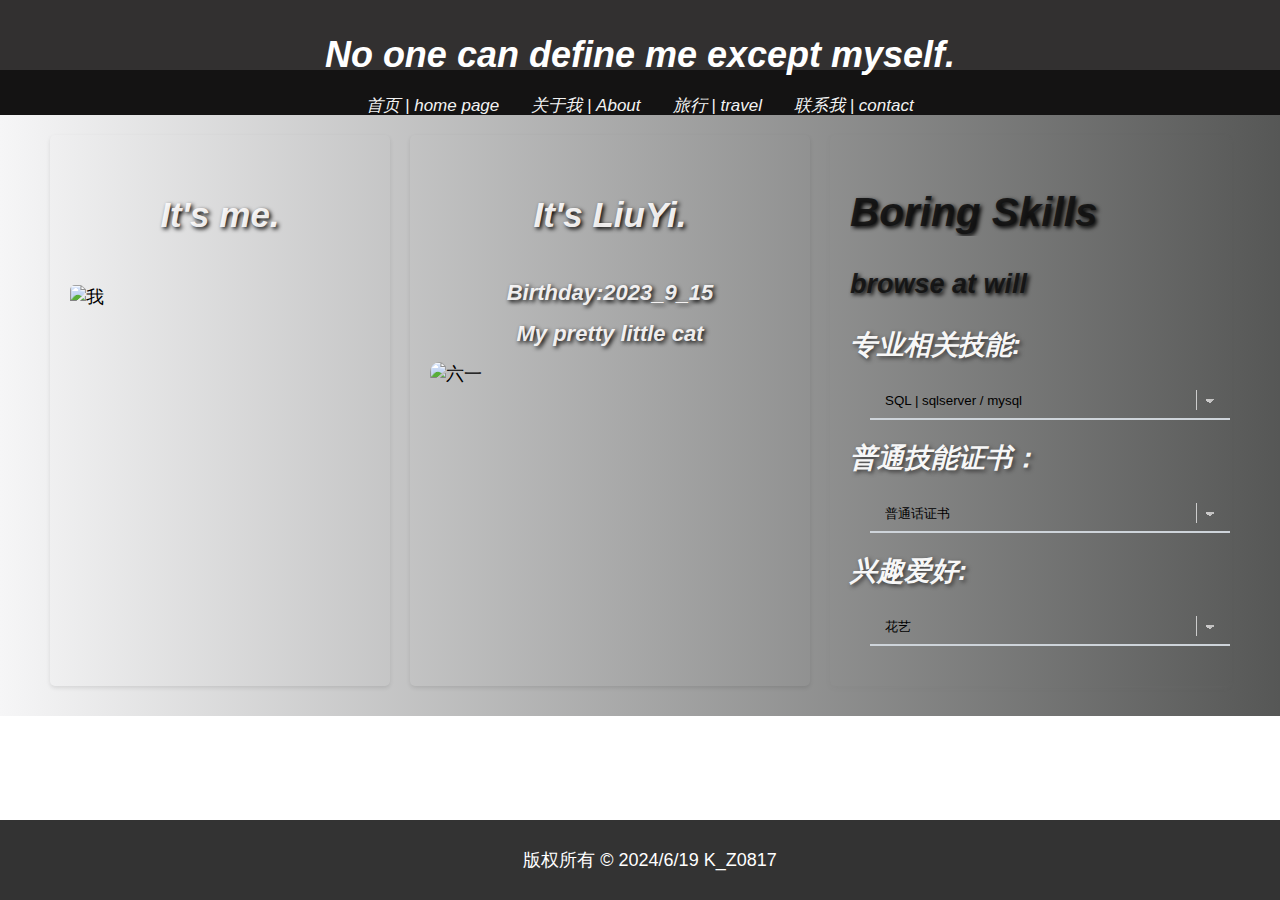
==== html/aboutme.html @ e3716818 "修改" ====
<!DOCTYPE html>  
<html lang="en">  
<head>  
<meta charset="UTF-8">  
<meta name="viewport" content="width=device-width, initial-scale=1.0">  
<title>Normal Me</title>  
<link rel="stylesheet" href="../css/about.css">  
</head>  
<!-- 一样的内容，不再复述了 -->
<body>  
    <header>  
        <h1>No one can define me except myself.</h1>  
        
    </header>  
    
    <nav >  
        <ul class="navbar">  
            <li><a href="index.html">首页 | home page</a></li>
          <li class="dropdown">  
            <a href="aboutme.html" class="dropdown-toggle">关于我 | About</a>  
            <ul class="dropdown-menu">  
              <li><a href="aboutme.html">我 |picture</a></li>  
              <li><a href="aboutme.html">六一 |picture</a></li>
              <li><a href="aboutme.html">技能项 |tablerow</a></li>    
            </ul>  
          </li>
          <li class="dropdown">  
            <a href="travel.html" class="dropdown-toggle">旅行 | travel </a>  
            <ul class="dropdown-menu">  
              <li><a href="travel.html">到达 |arrival</a></li>  
              <li><a href="travel.html">目的地 |future</a></li>
              <li><a href="travel.html">痕迹 |track</a></li>    
            </ul>  
          </li>
          <li class="dropdown">  
            <a href="contact.html" class="dropdown-toggle">联系我 | contact </a>  
            <ul class="dropdown-menu">  
              <li><a href="contact.html">微信 |wechat</a></li>  
              <li><a href="contact.html">QQ |qq</a></li>
              <li><a href="contact.html">邮箱 |email</a></li>
              <li><a href="contact.html">访客 |visitor</a></li>      
            </ul>  
          </li>
        </ul>  
      </nav>
    
    
     
      
    <div class="background">  
    
<!-- 一个大容器，将它分成三栏，分别是左侧栏（图片＋文字），中间栏（图片＋文字），右侧栏（选项栏但实际上做展示用） -->  
<div class="container">  
    <!-- 左侧栏 -->  
    <div class="sidebar-left">  
      <!-- 左侧栏文字 -->  
       <div id="show">
      <h2  >It's me.</h2>  
    </div>
      <!-- 左侧栏图片 -->  
      <img src="../img/about/me.jpg" alt="我" class="sidebar-image">  
    </div>  
      
    <div class="main-content">  
      <!-- 中间栏文字 -->  
      <div id="show">
        <h2 >It's LiuYi.</h2> 
        <p>Birthday:2023_9_15</p> 
        <p>My pretty little cat</p>
      </div>
      <!-- 中间栏图片 -->  
      <img src="../img/about/liuyi.jpg" alt="六一" class="main-image">  
    </div>  
      
    <!-- 右侧栏 -->  
    <div class="sidebar-right">  
        <!-- 这里就是想用这个类的字体样式 -->
       <span> <h2 class="text">Boring Skills</h2></span> 
    <span class="text"><p>browse at will</p></span>
      <!-- 这三个都是标签＋下拉的选项，隶属于表单的内容，但实际上我用于展示我的一些相关内容，比较方便，互动性也比较强 -->
        <form>  
            <label for="专业">专业相关技能:</label>  
            <select id="tech" name="tech">  
                <option value="SQL">SQL | sqlserver / mysql</option>  
                <option value="java">java</option>  
                <option value="C++">C++</option>  
                <option value="Web">Web | html / css / js </option>  
                <option value="Python">python | python / pyspark</option>  
                <option value="system">system development</option> 
                <option value="other">machine learning / deep learning</option>  
            </select>  
        </form>  
      
        <form>  
            <label for="普通技能证书">普通技能证书：</label>  
            <select id="技能" name="技能">  
                <option value="普通话">普通话证书</option>  
                <option value="C1驾驶证">C1驾驶证</option>  
                <option value="大学生英语六级">大学生英语六级证书</option>  
            </select>  
        </form>  
      
        <form>  
            <label for="type">兴趣爱好:</label>  
            <select id="type" name="type">  
                <option value="type1">花艺</option>  
                <option value="type2">古筝十级</option>  
                <option value="type3">硬笔书法</option>  
                <option value="type4">旅行</option>  
                <option value="type5">散步</option>  
                <option value="type6">随机生活爱好者</option>  
                <option value="type7">心理学</option>  
            </select>  
        </form>  
    </div>  
  </div> 
<!-- 这样进行展示的话，三栏的内容都能够对齐，比较舒服，也不用下拉查看 -->


<footer>  
    <p>版权所有 &copy; 2024/6/19 K_Z0817</p>  
</footer> 
</div>
</body>  
</html>
---- css/about.css ----
body {  
    font-family: Arial, sans-serif;   
    margin: 0;  
    padding: 0;  
    font-size: large;
  }  
    
header {  
    background-color: #323030;  
    color: #fff;  
    padding: 10px;  
    height: 50px;
    text-align: center;  
    display: flex;
    justify-content: center;
    font-family: 'Franklin Gothic Medium', 'Arial Narrow', Arial, sans-serif;
    font-style: italic;  
    /* 斜体更好看一点 */
}  



footer {  
    background-color: #333;  
    color: #fff;  
    padding: 10px;  
    text-align: center;  
    position: fixed;  
    left: 0;  
    bottom: 0;  
    width: 100%;  
}  






nav ul {  
    list-style-type: none;  
    margin: 0;  
    padding: 10px;  
    display: flex; 
    /* 使用flex布局来水平显示列表项 */  
    justify-content: center;
    background-color: #141313;
     /* 设置背景颜色 */ 
    height: 25px;
   
}  
  
/* 移除列表项之间的默认间距 */  
nav ul li {  
    margin: 0;  
    padding: 0;  
    font: 1em sans-serif;
    font-style: italic; 
}  
  
/* 设置链接的样式 */  
nav ul li a {  
    display: block; 
    color: #fff; 
    text-decoration: none; 
    padding: 10px 20px; 
}  
  
/* 链接的鼠标悬停效果 */  
nav ul li a:hover {  
    background-color: #444; 
    color: rgba(165, 177, 126, 0.272); 
}


#show{
    overflow: auto;
    color: #fffdfdeb;
    font-weight: bold;
    text-align: center;
    text-shadow: 2px 2px 4px #000000;
    font-family: sans-serif;
    font-style: italic;
    

}

.showpic{
 
    float: left;
    max-width:48%;
    height: auto;
    padding: 2px;
    padding-top: 0;
    padding-left: 0;
    margin-right:5px;
}

#show h2 {

    font-size: 35px;
    padding: 20px;
    margin: 20px;

}

#show h3{

    font-size: 30px;
    padding: 18px;
    margin: 18px;
}

#show h4{

    font-size: 25px;
    padding: 18px;
    margin: 18px;
}

#show p{

    font-size: 22px;
    padding: 5px;
    margin: 5px;
}

.text{
    overflow: auto;
    color: #121212e7;
    font-weight: bold;
    text-align: left;
    text-shadow: 2px 2px 4px #000000;
    font-family: 'Franklin Gothic Medium', 'Arial Narrow', Arial, sans-serif;
    font-style: italic;
}

.background{
    background-color: rgb(122, 120, 120);
    background: linear-gradient(to right, rgb(246, 246, 247), rgb(86, 87, 86));

}

/* 清除默认样式 */  
.navbar ul {  
    list-style-type: none;  
    padding: 0;  
    margin: 0;  
  }  
    
  .navbar li {  
    display: inline-block;  
    position: relative;  
  }  
    
  .navbar li a {  
    display: block;  
    padding: 14px 16px;  
    text-decoration: none;  
    color: #f2f2f2;  
    font-size: 17px;  
  }  
    
  /* 下拉菜单样式 */  
  .dropdown-menu {  
    display: none;  
    position: absolute;  
    top: 100%; 
    /* 定位在父元素下方 */  
    left: 0;  
    background-color: #333; 
    z-index: 1; 
    /* 确保下拉菜单显示在其他内容之上 */  
  }  
    
  .dropdown-menu li {  
    display: block;  
  }  
    
  .dropdown-menu li a {  
    color: #f2f2f2;  
    padding: 12px 16px;  
    text-decoration: none;  
    display: block;  
  }  
    
  /* 使用:hover伪类来显示下拉菜单*/  
  .dropdown:hover .dropdown-menu {  
    display: block;  
  }  
    
  

    
  /* 容器 */  
  .container {  
    display: flex;  
    /* 弹性布局 */
    justify-content: space-between;
     /* 两端对齐 */  
    align-items: flex-start flex-end;
     /* 顶部对齐和底部对齐 */  
    max-width: 1200px; 
    /* 容器宽度限制 */  
    margin:  0 auto;  
    padding: 20px;  
  }  
    
  /* 左侧栏 */  
  .sidebar-left {  
    flex: 1; 
    /* 这里是占据的宽度，我主要是靠比例调整的这个宽度 */
    padding: 20px;  
    box-shadow: 0 2px 4px rgba(0, 0, 0, 0.1);  
    border-radius: 5px; 
    margin: 10px;
    margin-top: 0; 
  }  
    
  /* 中间主要内容栏 */  
  .main-content {  
    flex: 1.2; 
    padding: 20px;  
    box-shadow: 0 2px 4px rgba(0, 0, 0, 0.1);  
    border-radius: 5px;  
    margin: 10px;
    margin-top: 0;
  }  
    
  /* 右侧栏 */  
  .sidebar-right {  
    flex: 1.2;
    padding: 20px;  
    box-shadow: 0 2px 4px rgba(0, 0, 0, 0.1);  
    border-radius: 5px;  
  }  
    
  /* 左侧栏图片样式 */  
  .sidebar-image {  
    max-width: 100%; 
    /* 图片宽度最大为容器宽度 */  
    height: auto; 
    /* 图片高度自动以保持比例 */  
    margin-top: 10px; 
    /* 图片上方添加间距和文字隔开 */  
    border-radius: 5px; 
    /* 图片圆角 */  
  }

  /* 中间栏图片样式 */
  .main-image{
    max-width: 100%;
    height:auto;
    margin-top: 5px;
    border-radius: 10px;
    
  }
  /* 右侧栏样式 */
  .sidebar-right {    
    padding: 20px;  
    border-radius: 5px;  
    box-shadow: 0 2px 4px rgba(120, 120, 120, 0.1);  
    margin: 10px;
    margin-top: 0;
    font: 1.5em Arial, Helvetica, sans-serif ;
    font-style: italic;
   
    
  }  

  /* 表单样式 */  
.sidebar-right form {  
    margin-bottom: 20px;  
}  
  
/* 标签样式 */  
.sidebar-right label {  
    overflow: auto;
    color: #f7f7f7;
    font-weight: bold; 
    text-align: left;
    text-shadow: 2px 2px 4px #373636;
    font-family: 'Franklin Gothic Medium', 'Arial Narrow', Arial, sans-serif;
    font-style: italic;
    margin-bottom: 5px;  
    

}  
  
/* 选择框样式 */  
.sidebar-right select {  
    display: block; 
    /* 设置为块元素，确保select独占一行 */  
    width: 100%;  
    padding: 10px 15px; 
    /* 增加内边距 */  
    margin: 20px;
    border: none;
     /* 移除边框 */  
    border-bottom: 2px solid #ced4da; 
    /* 底部边框 */  
    border-radius: 0; 
    /* 移除圆角 */  
    background-color: transparent; 
    /* 透明背景 */  
    transition: border-color 0.3s ease; 
    /* 过渡效果 */  
    appearance: none; 
    -moz-appearance: none;  
    -webkit-appearance: none;  
    /* 这下面是为了美化做出的一些努力，感觉没有多大的用，删去也差不多 */
    background-image:  
        linear-gradient(45deg, transparent 50%, rgb(203, 202, 202) 50%),  
        linear-gradient(135deg, rgb(195, 194, 194) 50%, transparent 50%),  
        linear-gradient(to right, #ccc, #ccc);  
    background-position:  
        calc(100% - 20px) calc(1em + 2px),  
        calc(100% - 15px) calc(1em + 2px),  
        calc(100% - 2.5em) 0.5em;  
    background-size:  
        5px 5px,  
        5px 5px,  
        1px 1.5em;  
    background-repeat: no-repeat;  
}  
  
/* 选择框聚焦时样式 */  
.sidebar-right select:focus {  
    border-bottom-color: #495057; 
    /* 聚焦时底部边框颜色变深 */  
    outline: none;  
}  
  
/* 添加鼠标悬停时背景色变深的效果 */  
.sidebar-right select:hover {  
    background-color: #f1f1f1; 
}  
  
/* 伪元素用于创建自定义下拉箭头 */  
.sidebar-right select::-ms-expand {  
    display: none; 
    /* 隐藏IE和Edge中的默认下拉箭头 */  
}
/* 没什么用的小细节 */
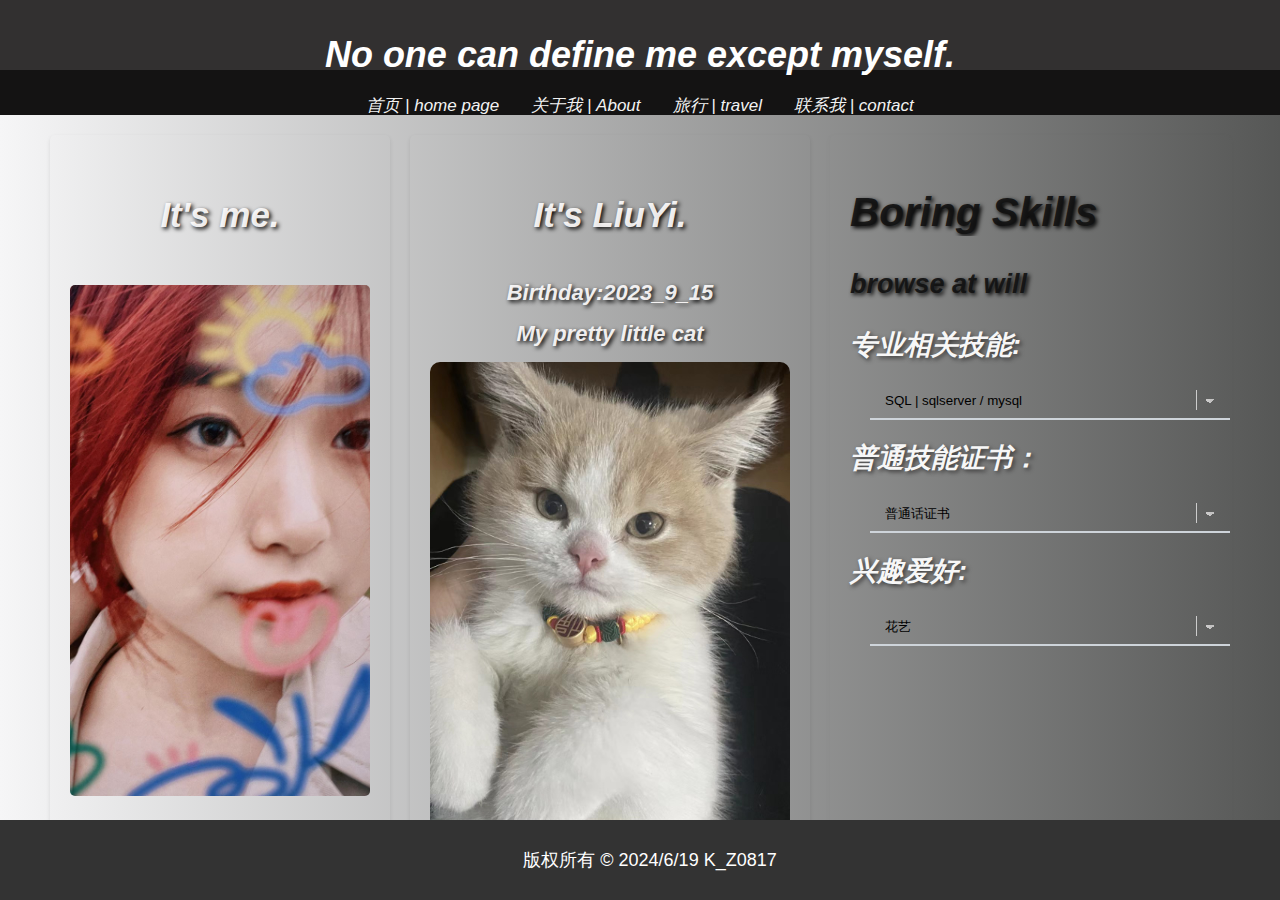
==== commit 0ae98846: "提交" ====
--- a/html/aboutme.html
+++ b/html/aboutme.html
@@ -15,7 +15,7 @@
     
     <nav >  
         <ul class="navbar">  
-            <li><a href="index.html">首页 | home page</a></li>
+            <li><a href="../index.html">首页 | home page</a></li>
           <li class="dropdown">  
             <a href="aboutme.html" class="dropdown-toggle">关于我 | About</a>  
             <ul class="dropdown-menu">  
